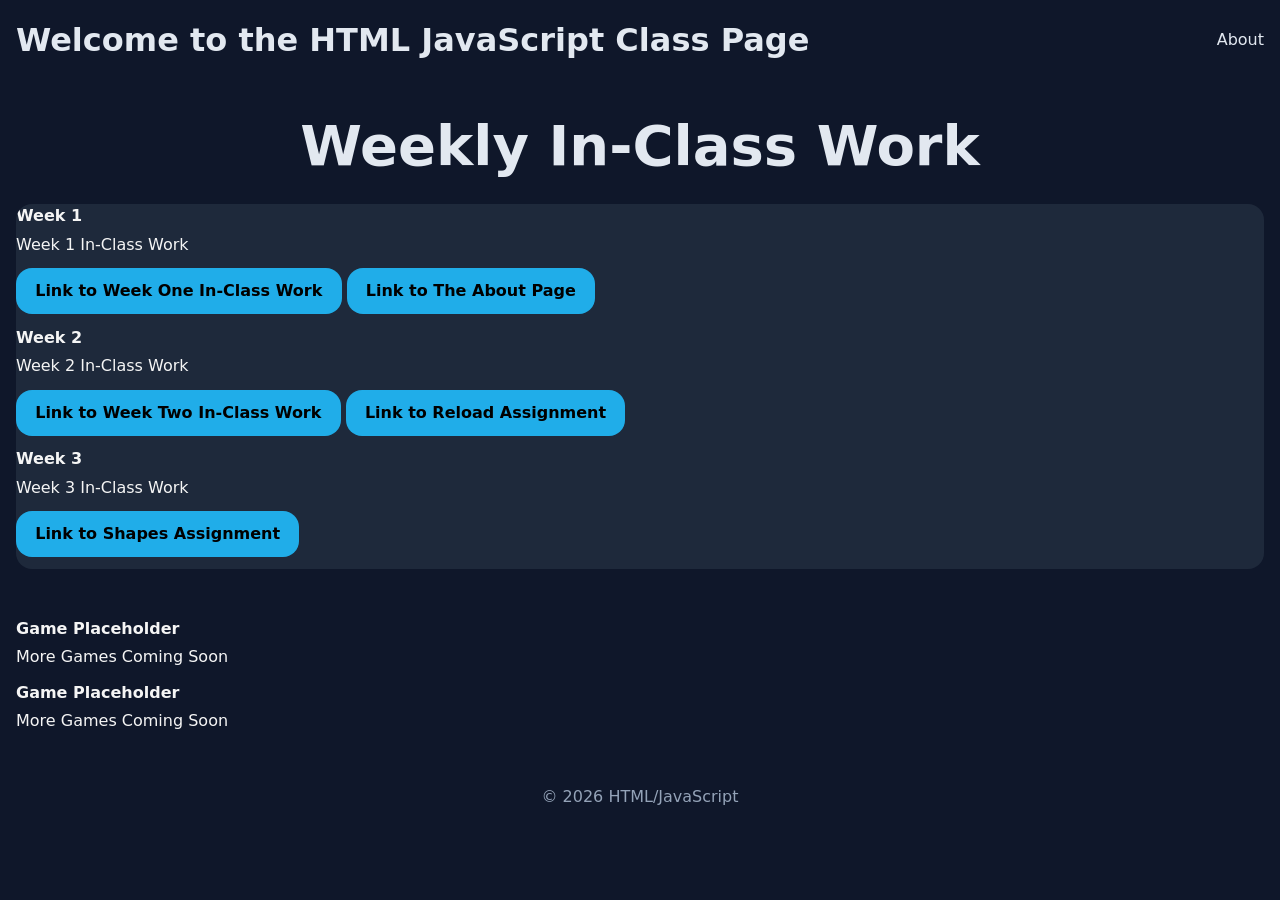
==== index.html @ 69326085 "Added Link to Shapes Assignment" ====
<!DOCTYPE html>
<html lang="en">


    <head>

        <title>Main Page for the HTML JavaScript Class</title>
        <meta charset="UTF-8">
        <link rel="stylesheet" href="Week1/css/style.css">

    </head>


    <body>

        <!--Header and Navigation-->
        <header class="nav">

            <h1>Welcome to the HTML JavaScript Class Page</h1>

            <nav>

                <a href="Week1/about.html">About</a>

            </nav>

        </header>


        <!--Section for In-Class Work-->
        <section>

            <h2>Weekly In-Class Work</h2>

            <div class="card">

                <div class="card-content">

                    <h4>Week 1</h4>
                    <p>Week 1 In-Class Work</p>
                    <a href="Week1/index.html" class=btn-primary>Link to Week One In-Class Work</a>
                    <a href="Week1/about.html" class=btn-primary>Link to The About Page</a>
                </div>

                <div class="card-content">

                    <h4>Week 2</h4>
                    <p>Week 2 In-Class Work</p>
                    <a href="Week2/week2.html" class=btn-primary>Link to Week Two In-Class Work</a>
                    <a href="Week2/assignment/index.html" class=btn-primary>Link to Reload Assignment</a>

                </div>

                <div class="card-content">

                    <h4>Week 3</h4>
                    <p>Week 3 In-Class Work</p>
                    <a href="Week3/Shapes_Assignment/d1_assignment/index.html" class=btn-primary>Link to Shapes Assignment</a>

                </div>

            </div>

        </section>


        <!--Featured Games-->
        <section id="games">

            <div class="grid">

                <div class="card-small">
                    <div class="card-image-placeholder">
                    </div>
                    <div class="card-content">
                        <h4>Game Placeholder</h4>
                        <p>More Games Coming Soon</p>
                    </div>
                </div>


                <div class="card-small">
                    <div class="card-image-placeholder">
                    </div>
                    <div class="card-content">
                        <h4>Game Placeholder</h4>
                        <p>More Games Coming Soon</p>
                    </div>
                </div>

            </div>

        </section>
        

        <!--Footer-->
        <footer>
            <p>&copy; 2026 HTML/JavaScript</p>
        </footer>

    </body>


</html>
---- Week1/css/style.css ----
/*CSS File*/
*{
    margin: 0;
    padding: 0;
    box-sizing: border-box;
}

/*Base CSS Styles*/
body
{
    font-family: system-ui, sans-serif;
    background: #0f172a;
    color: #e2e8f0;
    line-height: 1.5;
}

.nav
{
    display: flex;
    background: #0f172a;
    justify-content: space-between;
    align-items: center;
    padding: 1rem;
}

.nav a
{
    color: #e2e8f0;
    text-decoration: none;
}

section 
{
    padding: 1.5rem 1rem;
}

section h2
{
    margin-bottom: 1rem;
}

footer
{
    text-align: center;
    padding: 1rem;
    color: #94a3b8;
}

img
{
    width:100%;
    max-width: 600px;
}

/*Styles for Button*/
.btn-primary
{
    display: inline-block;
    background: #20ade9;
    color: black;
    padding: 0.7rem 1.2rem;
    border-radius: 16px;
    text-decoration: none;
    font-weight: bold;
}

/*Cards*/
.card
{
    background: #1e293b;
    border-radius: 16px;
    overflow: hidden;
}

.card.small
{
    padding: 0.5rem;
}

.card-image
{
    height: 160px;
    background: #0f172a;
    display: flex;
    align-items: center;
    justify-content: center;
}

.placeholder
{
    border: 2px dashed #334155;
    color: #1e293b;
}

.card-content
{
    color: whitesmoke;
    margin-bottom: 0.7em;
}

.card-content h4
{
    margin-bottom: 0.3em;
}

.card-content p
{
    color: whitesmoke;
    margin-bottom: 0.7em;
}

/*Mobile Tablet and Phone*/
@media (min-width: 768px)
{
    section h2
    {
        font-size: 2.2rem;
    }

    img
    {
        max-width: 300px;
    }
}

/*Desktop*/
@media (min-width: 769px)
{
    section h2
    {
        font-size: 3.5rem;
        text-align: center;
    }

    img
    {
        display: block;
        margin: auto;
        max-width: 800px;
    }
}
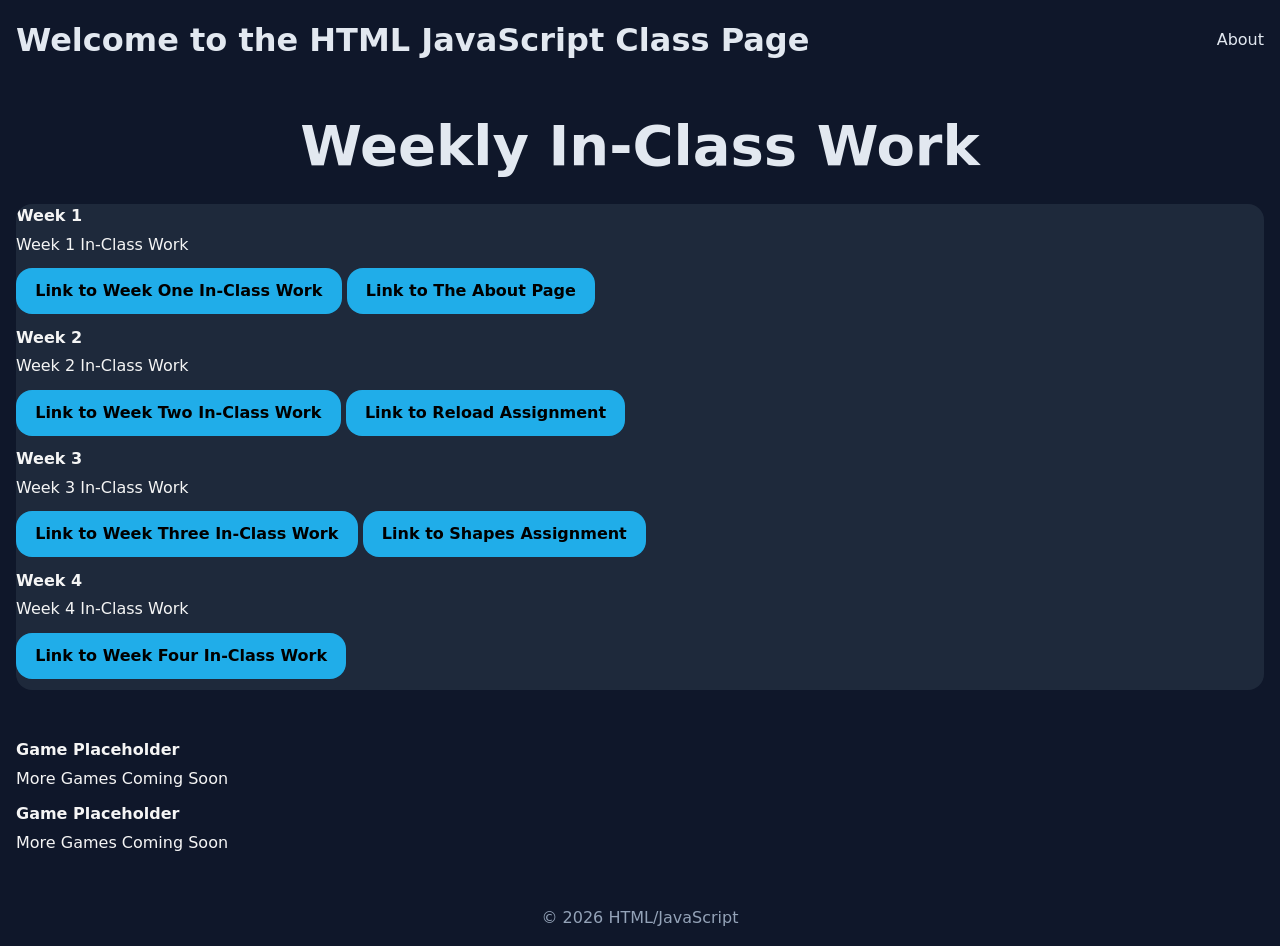
==== commit 555e7696: "end of class week 4" ====
--- a/index.html
+++ b/index.html
@@ -46,7 +46,7 @@
 
                     <h4>Week 2</h4>
                     <p>Week 2 In-Class Work</p>
-                    <a href="Week2/week2.html" class=btn-primary>Link to Week Two In-Class Work</a>
+                    <a href="Week2/index.html" class=btn-primary>Link to Week Two In-Class Work</a>
                     <a href="Week2/assignment/index.html" class=btn-primary>Link to Reload Assignment</a>
 
                 </div>
@@ -55,7 +55,16 @@
 
                     <h4>Week 3</h4>
                     <p>Week 3 In-Class Work</p>
+                    <a href="week3/DrawingOnCanvas.html" class=btn-primary>Link to Week Three In-Class Work</a>
                     <a href="Week3/Shapes_Assignment/d1_assignment/index.html" class=btn-primary>Link to Shapes Assignment</a>
+
+                </div>
+
+                <div class="card-content">
+
+                    <h4>Week 4</h4>
+                    <p>Week 4 In-Class Work</p>
+                    <a href="week4/index.html" class=btn-primary>Link to Week Four In-Class Work</a>
 
                 </div>
 
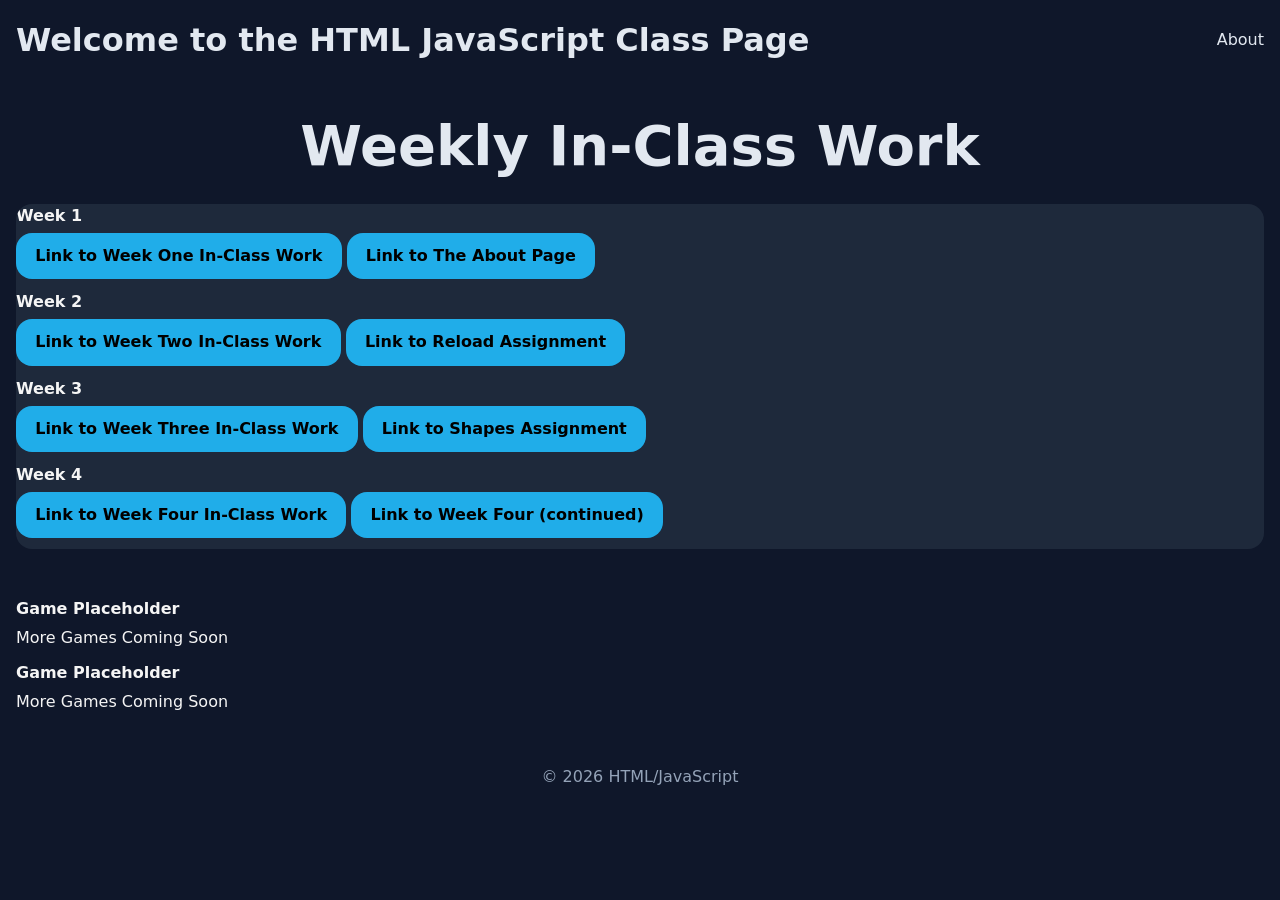
==== commit 36698d8e: "end of class wednesday" ====
--- a/index.html
+++ b/index.html
@@ -37,7 +37,6 @@
                 <div class="card-content">
 
                     <h4>Week 1</h4>
-                    <p>Week 1 In-Class Work</p>
                     <a href="Week1/index.html" class=btn-primary>Link to Week One In-Class Work</a>
                     <a href="Week1/about.html" class=btn-primary>Link to The About Page</a>
                 </div>
@@ -45,7 +44,6 @@
                 <div class="card-content">
 
                     <h4>Week 2</h4>
-                    <p>Week 2 In-Class Work</p>
                     <a href="Week2/index.html" class=btn-primary>Link to Week Two In-Class Work</a>
                     <a href="Week2/assignment/index.html" class=btn-primary>Link to Reload Assignment</a>
 
@@ -54,7 +52,6 @@
                 <div class="card-content">
 
                     <h4>Week 3</h4>
-                    <p>Week 3 In-Class Work</p>
                     <a href="week3/DrawingOnCanvas.html" class=btn-primary>Link to Week Three In-Class Work</a>
                     <a href="Week3/Shapes_Assignment/d1_assignment/index.html" class=btn-primary>Link to Shapes Assignment</a>
 
@@ -63,8 +60,8 @@
                 <div class="card-content">
 
                     <h4>Week 4</h4>
-                    <p>Week 4 In-Class Work</p>
                     <a href="week4/index.html" class=btn-primary>Link to Week Four In-Class Work</a>
+                    <a href="week4/classes.html" class=btn-primary>Link to Week Four (continued)</a>
 
                 </div>
 
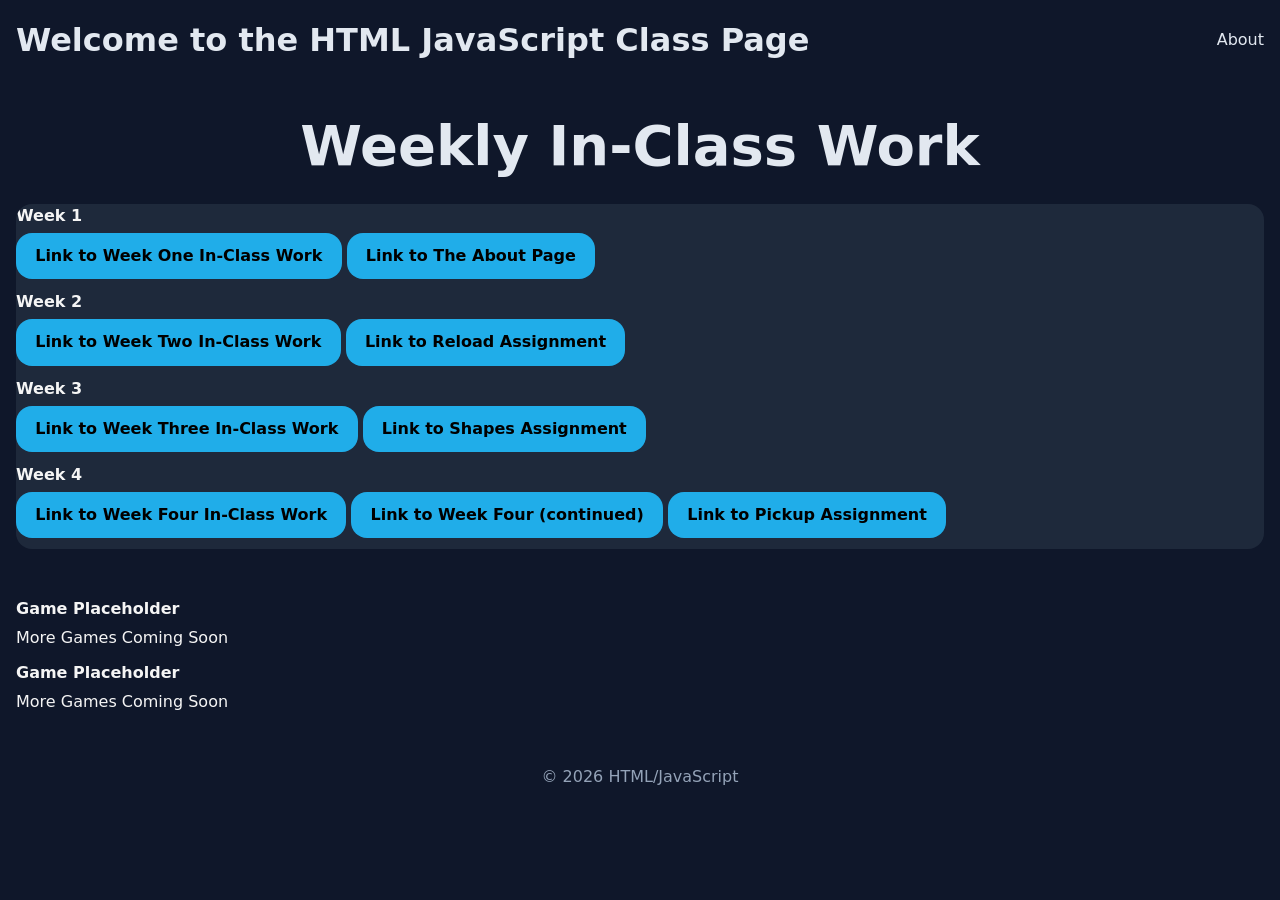
==== commit 4f783977: "added w4 pickup link" ====
--- a/index.html
+++ b/index.html
@@ -62,6 +62,7 @@
                     <h4>Week 4</h4>
                     <a href="week4/index.html" class=btn-primary>Link to Week Four In-Class Work</a>
                     <a href="week4/classes.html" class=btn-primary>Link to Week Four (continued)</a>
+                    <a href="week4/w4_pickup/index.html" class=btn-primary>Link to Pickup Assignment</a>
 
                 </div>
 
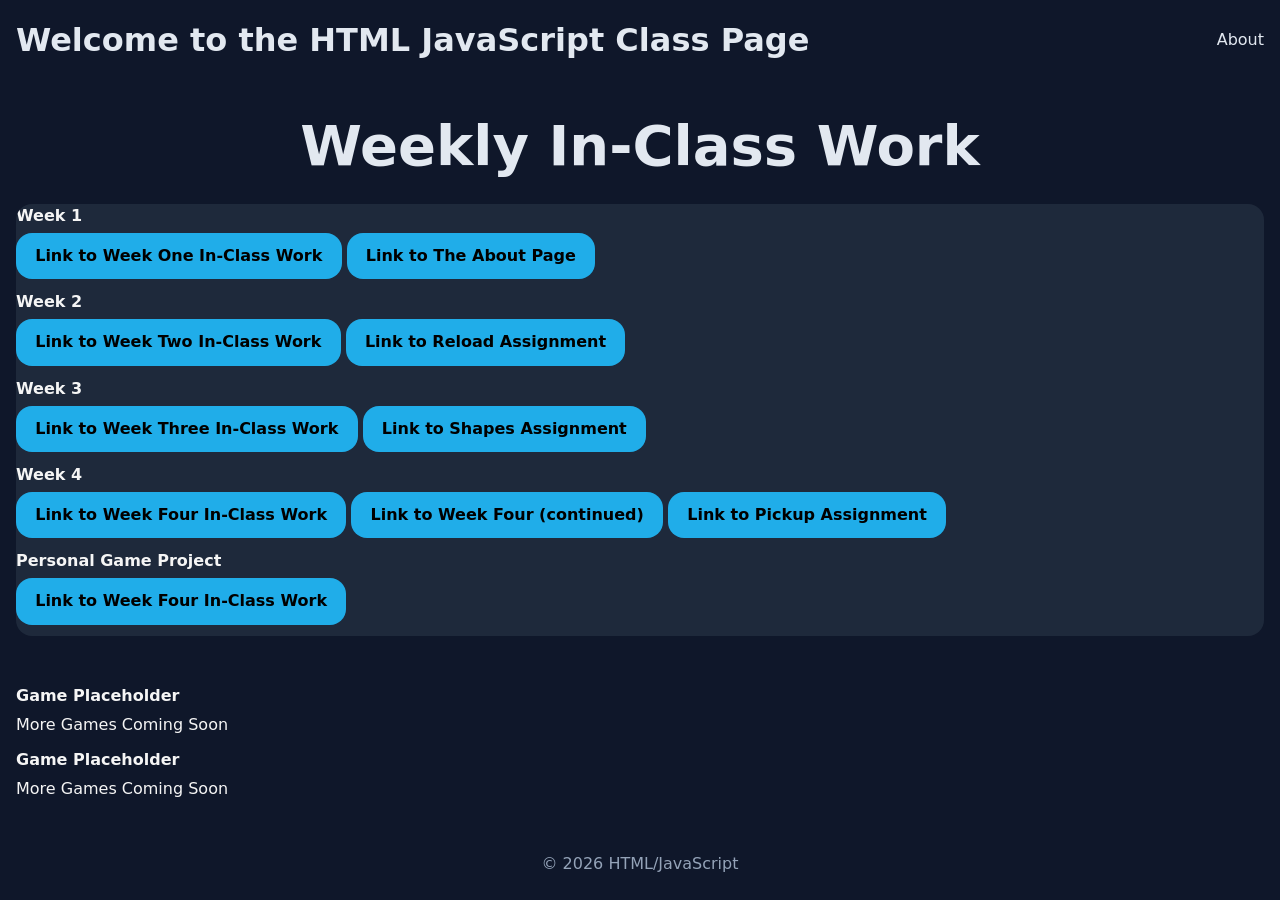
==== commit 26dd9f39: "added button to game" ====
--- a/index.html
+++ b/index.html
@@ -66,6 +66,13 @@
 
                 </div>
 
+                <div class="card-content">
+
+                    <h4>Personal Game Project</h4>
+                    <a href="Week5/w5_game/index.html" class=btn-primary>Link to Week Four In-Class Work</a>
+
+                </div>
+
             </div>
 
         </section>
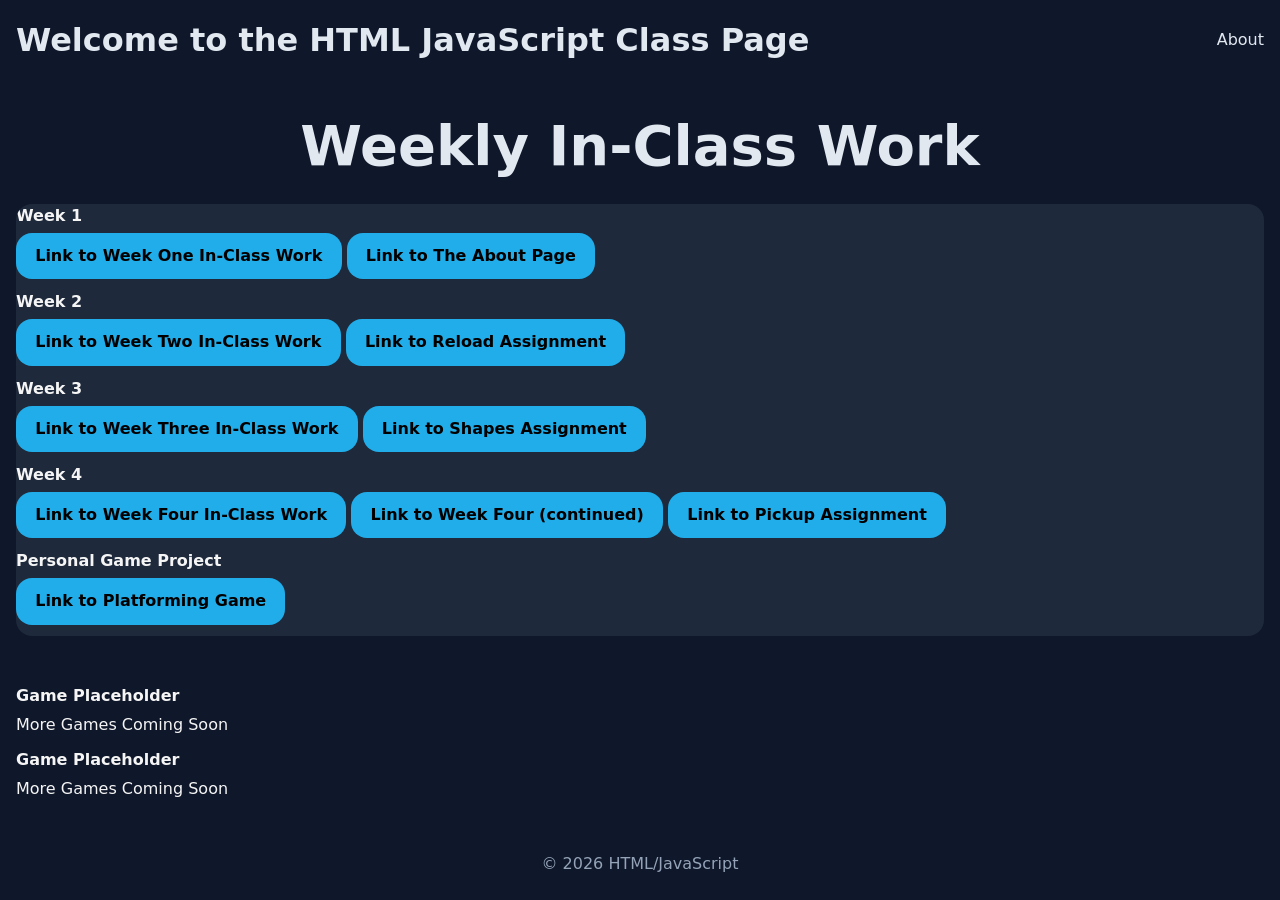
==== commit f4a29a15: "fixed naming convention" ====
--- a/index.html
+++ b/index.html
@@ -69,7 +69,7 @@
                 <div class="card-content">
 
                     <h4>Personal Game Project</h4>
-                    <a href="Week5/w5_game/index.html" class=btn-primary>Link to Week Four In-Class Work</a>
+                    <a href="Week5/w5_game/index.html" class=btn-primary>Link to Platforming Game</a>
 
                 </div>
 
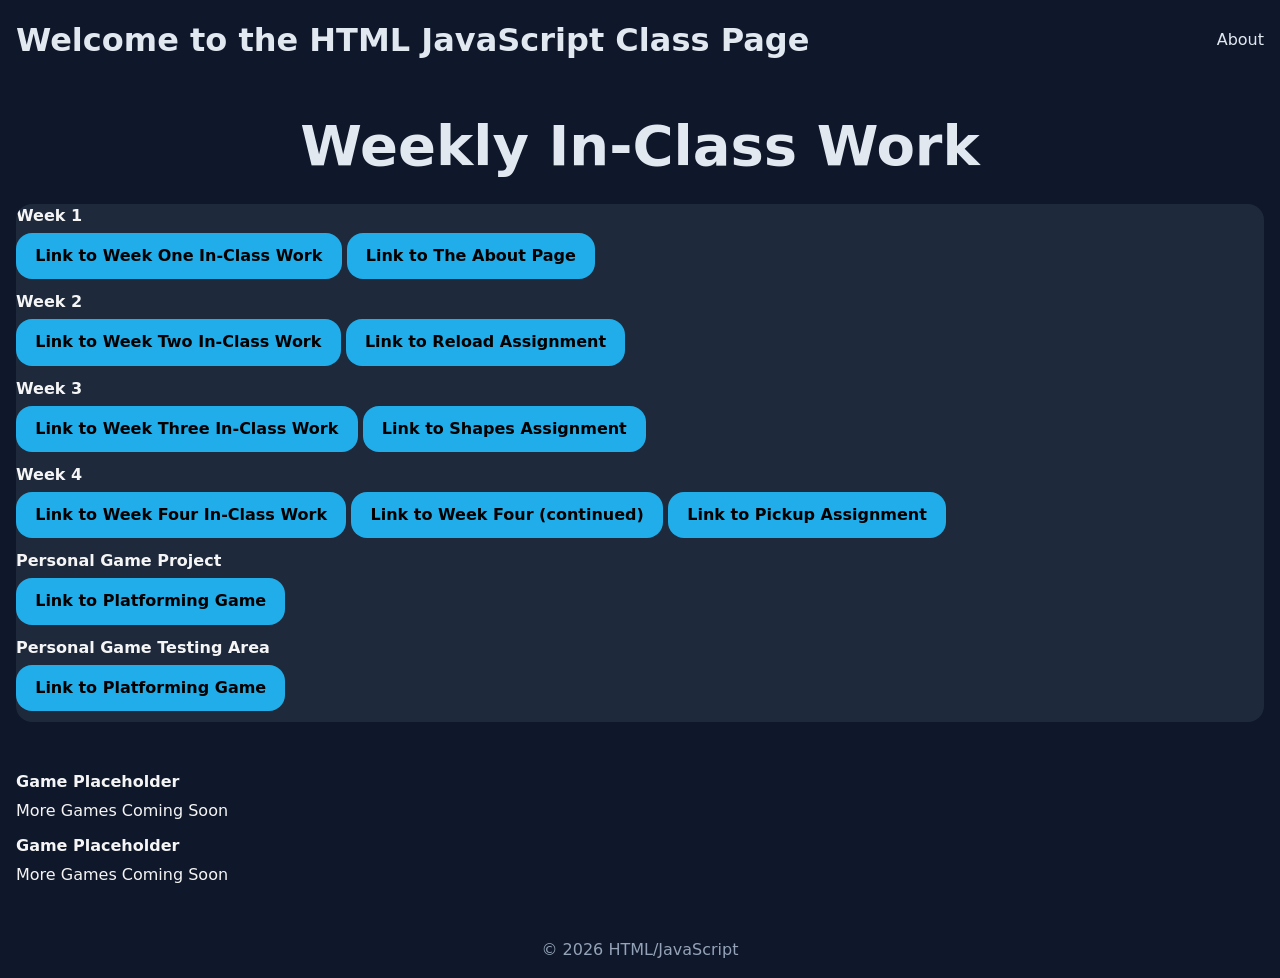
==== commit 1df8b0a6: "added a testing area" ====
--- a/index.html
+++ b/index.html
@@ -73,6 +73,13 @@
 
                 </div>
 
+                <div class="card-content">
+
+                    <h4>Personal Game Testing Area</h4>
+                    <a href="Week6/w6_testArea/index.html" class=btn-primary>Link to Platforming Game</a>
+
+                </div>
+
             </div>
 
         </section>
